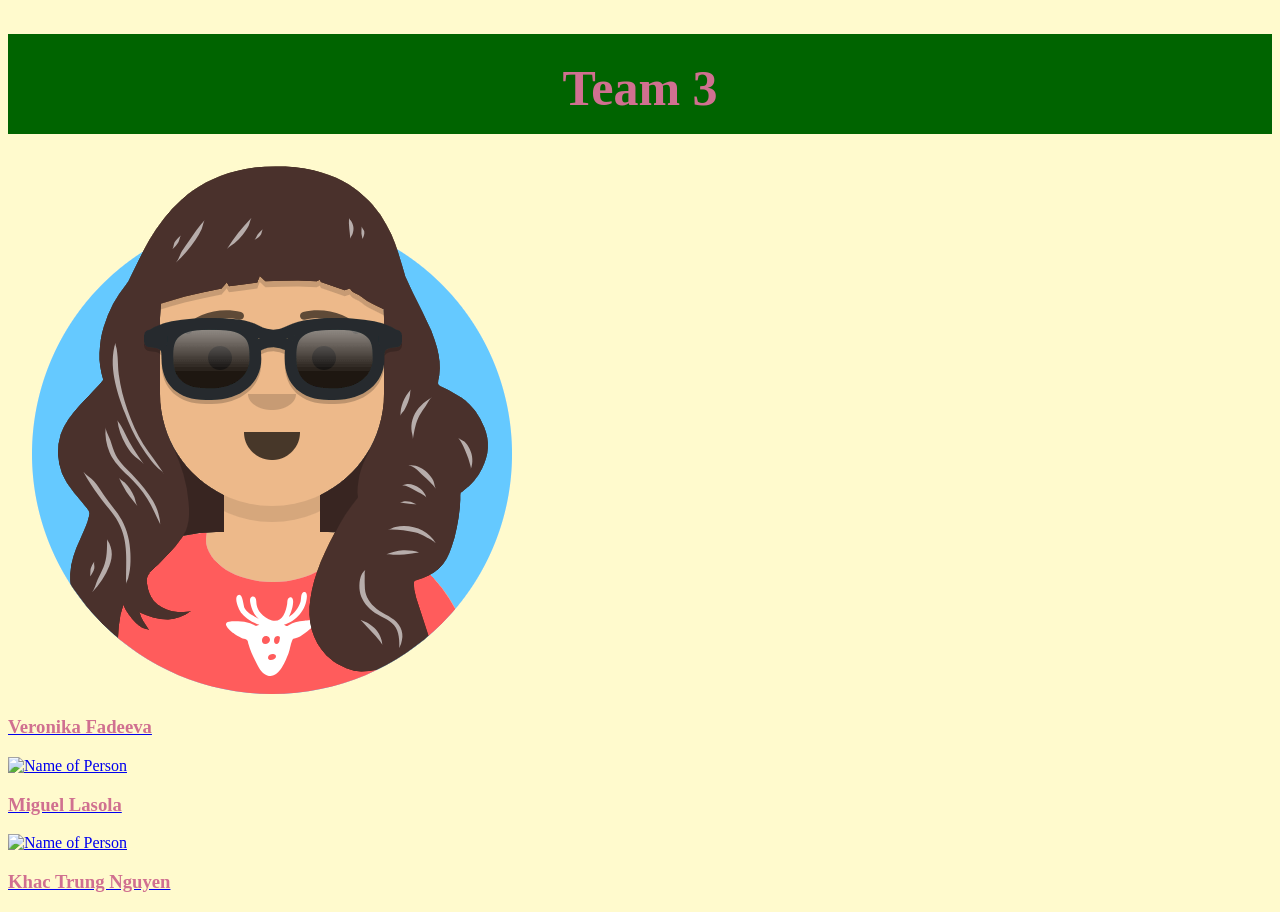
==== index.html @ 8dc438ca "teamhtmlfile" ====
<!DOCTYPE html>
<html lang="en">
<head>
    <meta charset="UTF-8">
    <meta name="viewport" content="width=device-width, initial-scale=1.0">
    <title>Our Team</title>
    <link rel="stylesheet" href="./css/team_style.css">
</head>
<body>
    <header>
        <h1>Team 3</h1>
    </header>

    <section class="team">
        <div class="team-member">
            <a href="./profiles/Veronika_profile.html">
                <img src="./images/Veronika_avatar.png" alt="Name of Person">
                <h3>Veronika Fadeeva</h3>
            </a>
        </div>
    </section>
<section class="team">
        <div class="team-member">
            <a href="./profiles/first.html">
                <img src="./images/avatar.png" alt="Name of Person">
                <h3>Miguel Lasola</h3>
            </a>
        </div>
    </section>
<section class="team">
        <div class="team-member">
            <a href="./profiles/khactrung_index.html">
                <img src="./images/avatar.png" alt="Name of Person">
                <h3>Khac Trung Nguyen</h3>
            </a>
        </div>
    </section>
</body>
</html>
---- css/team_style.css ----
header{
	width: 100%;
	background: #006400;
	height: 100px;
}

body {
  background-color: #fffacd;
  font-family: serif, Garamond;
}

h1 {
  color: #D07090;
  text-align: center;
  font-family: serif, Garamond;
  font-size: 50px;
  padding-top: 25px;
}

h3 {
  color: #D07090;
  font-family: serif, Garamond;
}
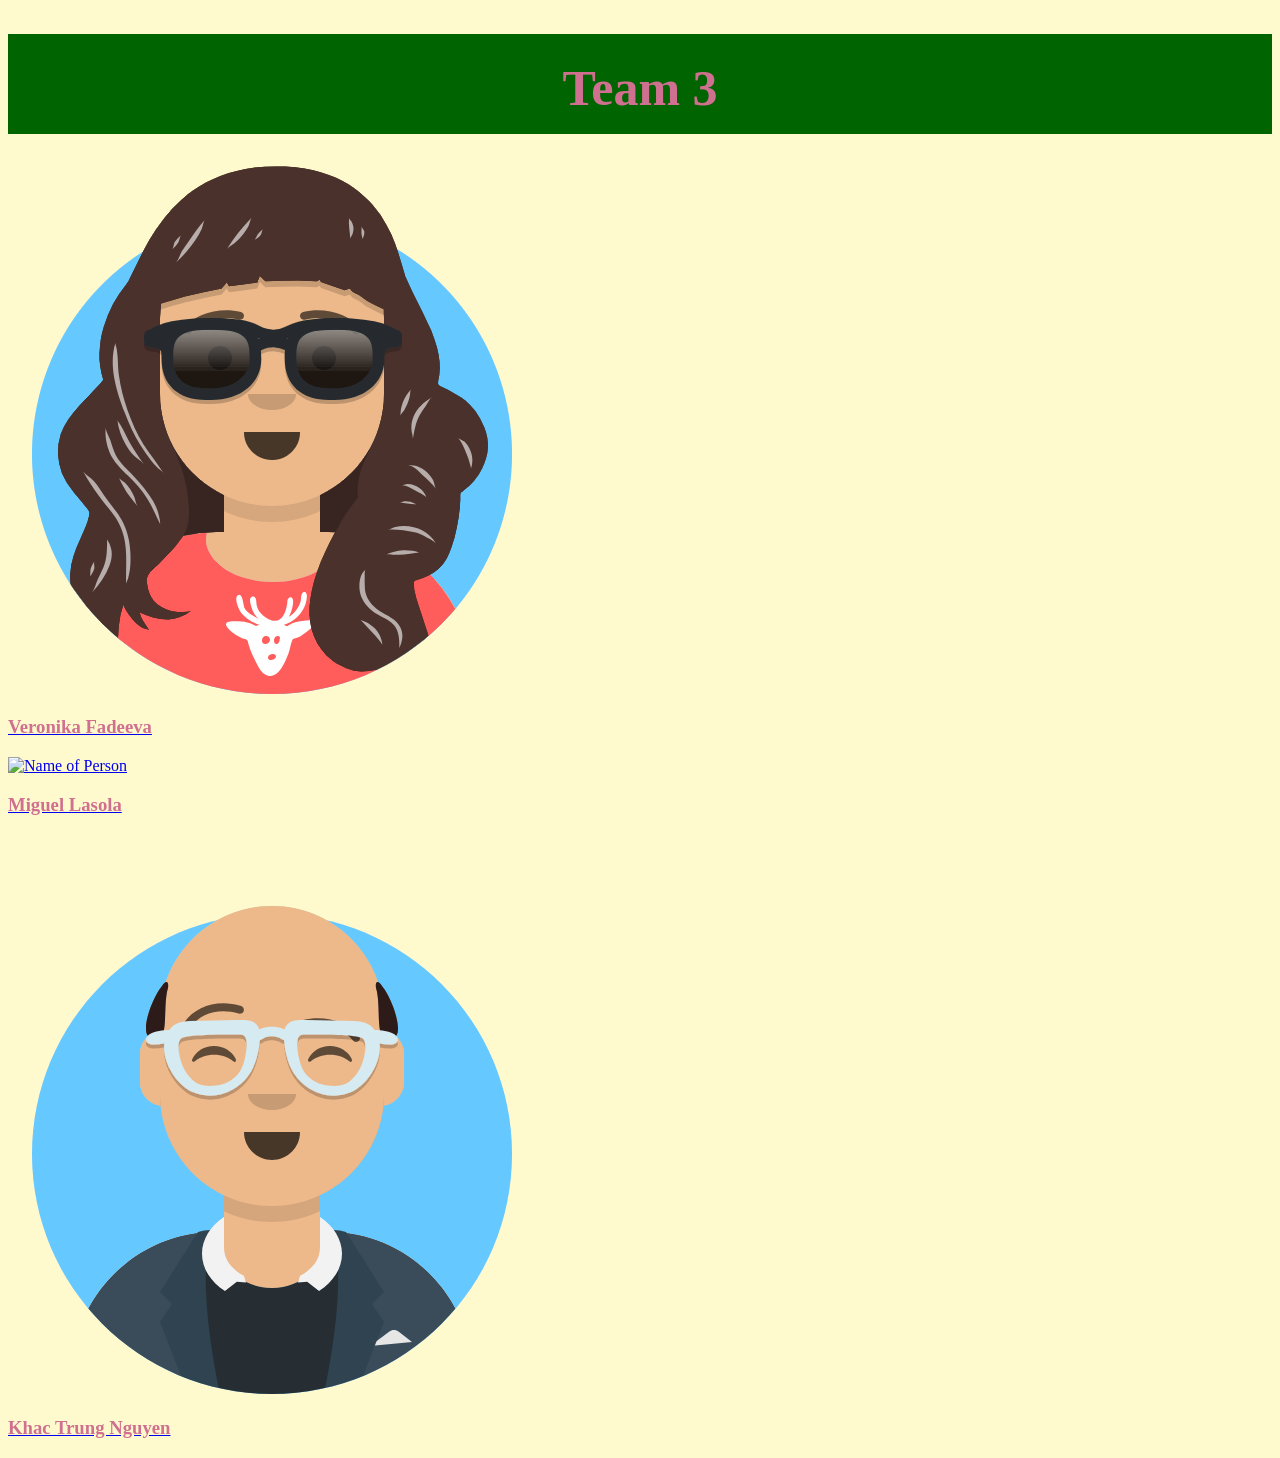
==== commit dbd9095c: "Added styling to my page" ====
--- a/index.html
+++ b/index.html
@@ -30,7 +30,7 @@
 <section class="team">
         <div class="team-member">
             <a href="./profiles/khactrung_index.html">
-                <img src="./images/avatar.png" alt="Name of Person">
+                <img src="./images/khactrung_nguyen.png" alt="Name of Person">
                 <h3>Khac Trung Nguyen</h3>
             </a>
         </div>
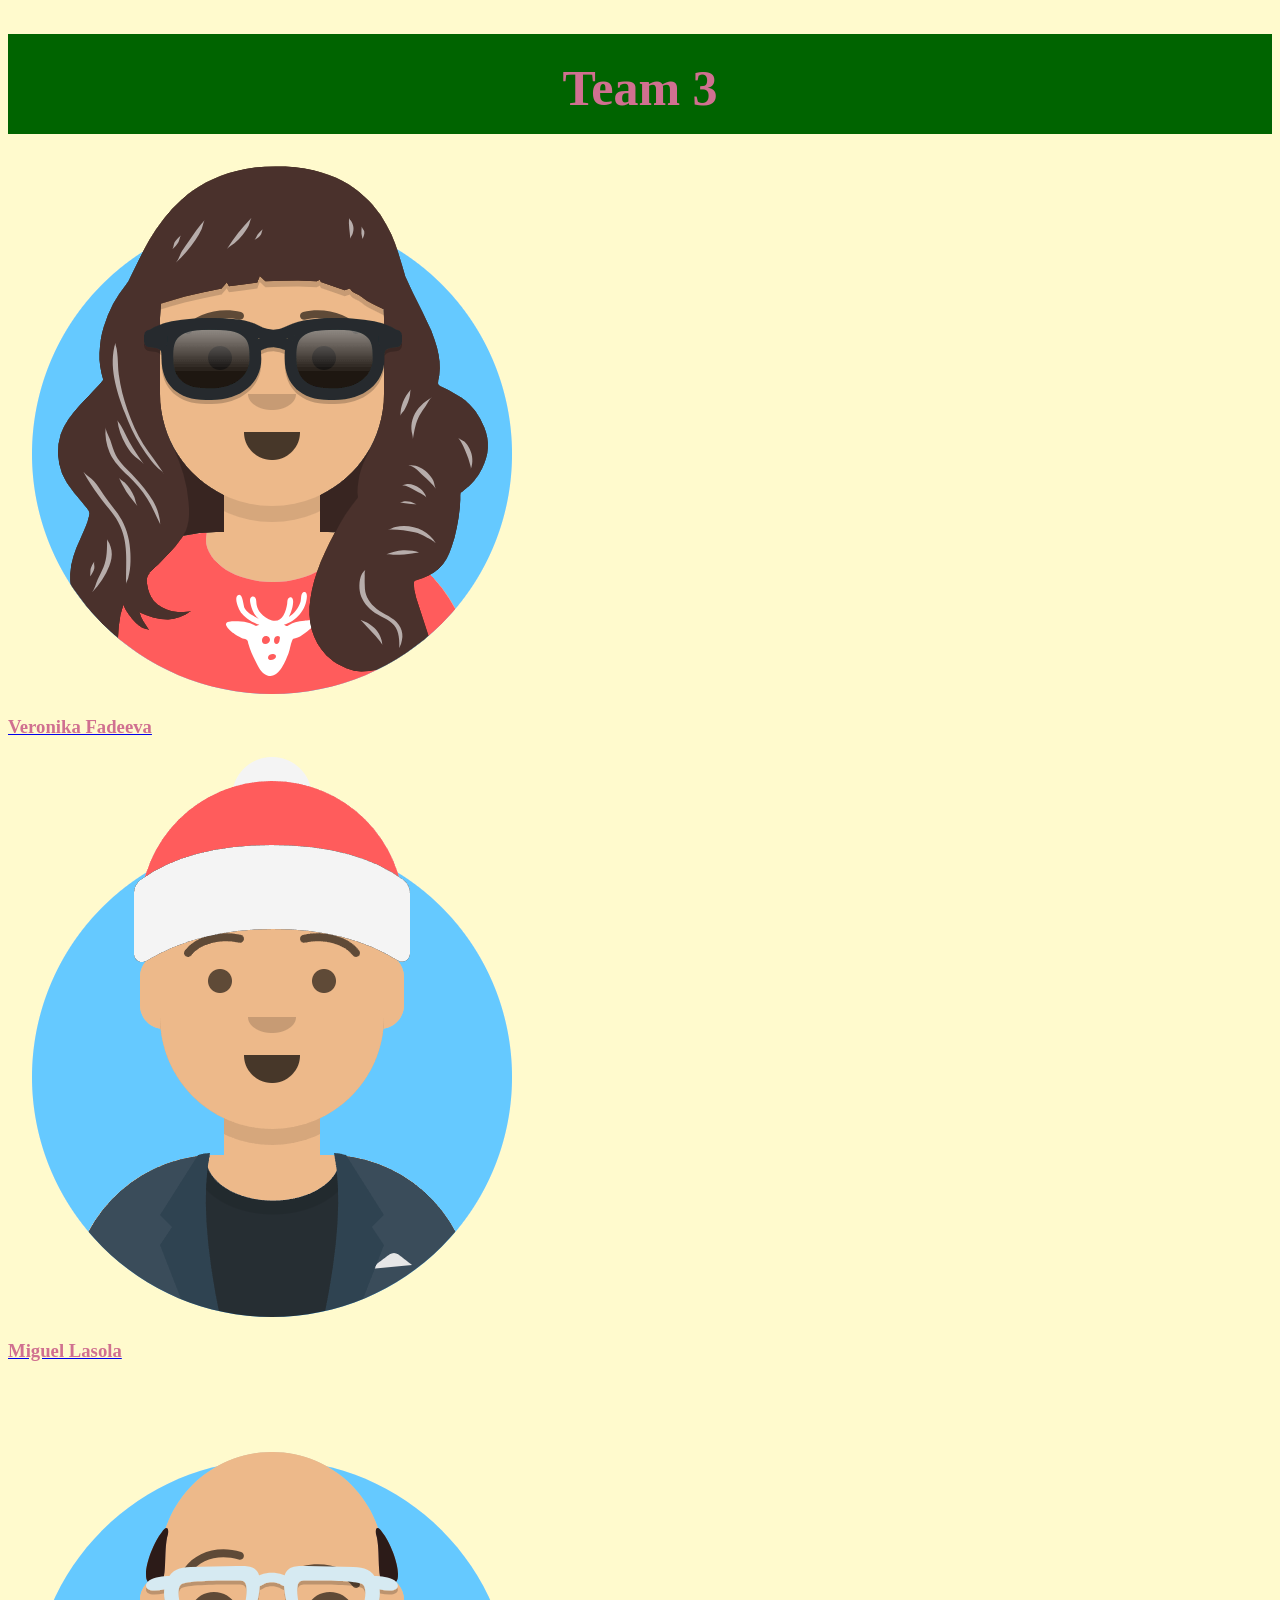
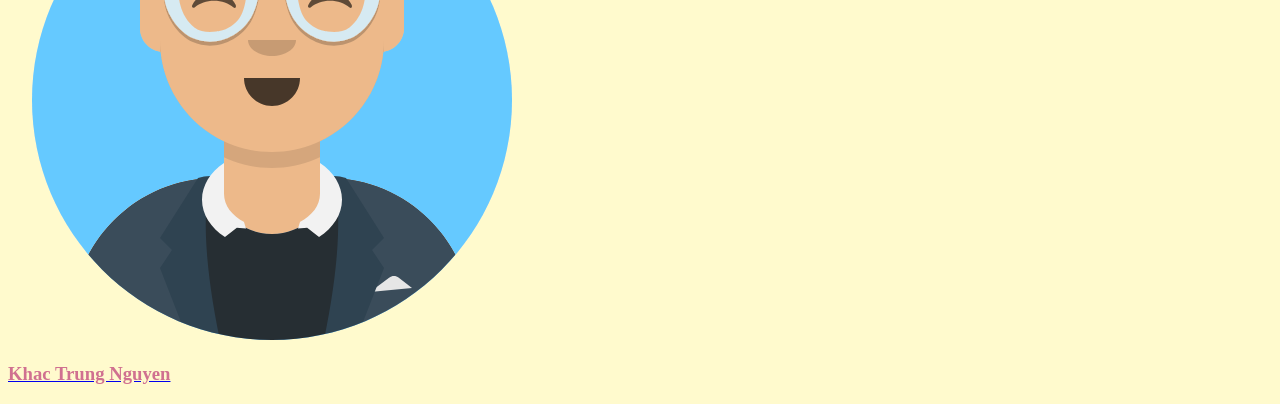
==== commit 22ca27d0: "Update index.html" ====
--- a/index.html
+++ b/index.html
@@ -21,8 +21,8 @@
     </section>
 <section class="team">
         <div class="team-member">
-            <a href="./profiles/first.html">
-                <img src="./images/avatar.png" alt="Name of Person">
+            <a href="./profiles/miguel_lasola.html">
+                <img src="./images/miguel_avatar.png" alt="Name of Person">
                 <h3>Miguel Lasola</h3>
             </a>
         </div>
